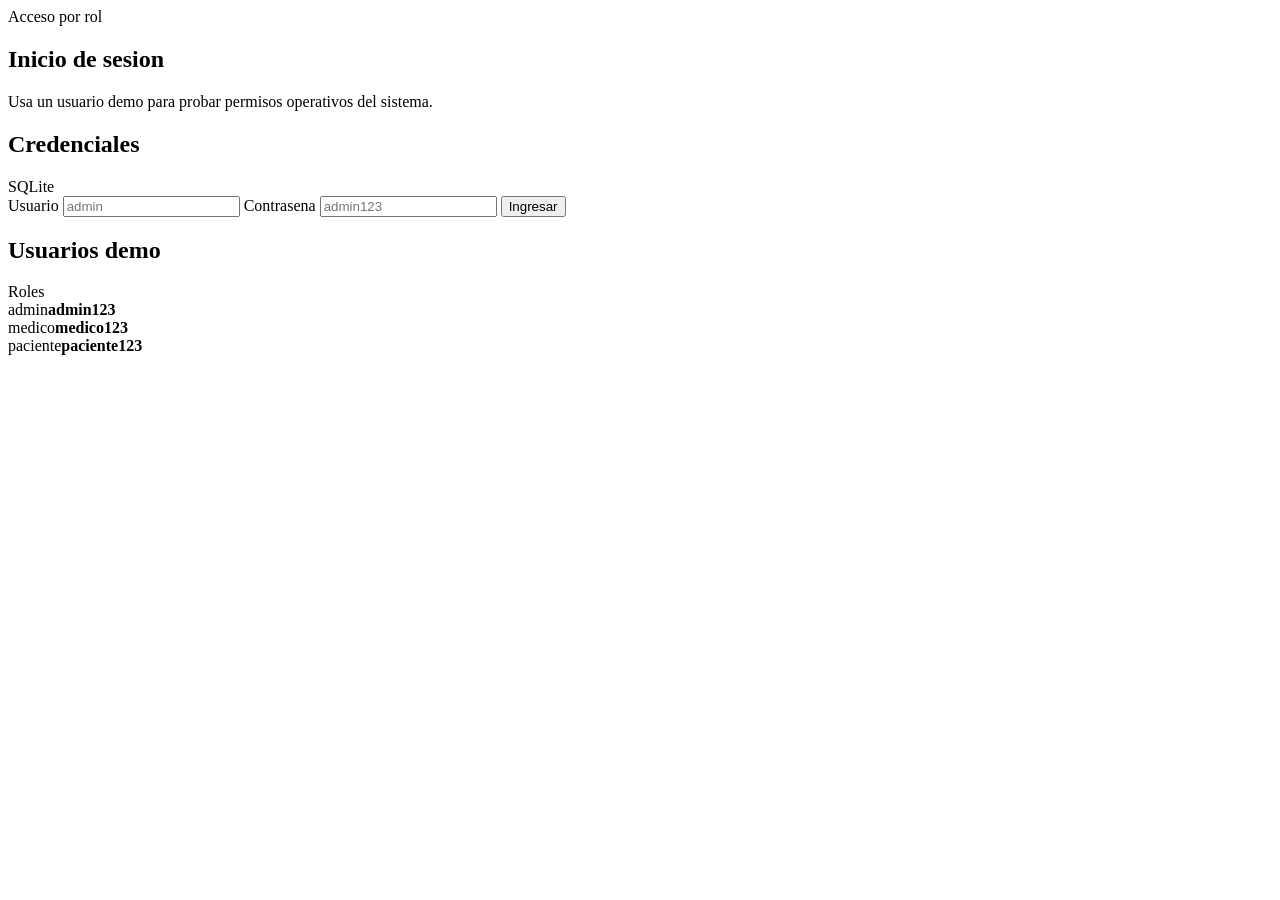
==== SistemaSalud/src/main/resources/templates/login.html @ 9694a08c "semana 15 - analisis" ====
<!DOCTYPE html>
<html lang="es" xmlns:th="http://www.thymeleaf.org">
<head th:replace="~{fragments/shell :: head('Login')}"></head>
<body th:replace="~{fragments/shell :: shell('Login', 'seguridad', ~{::pageContent})}">
<th:block th:fragment="pageContent">
    <section class="page-intro">
        <div>
            <span class="date-label">Acceso por rol</span>
            <h1>Inicio de sesion</h1>
            <p>Usa un usuario demo para probar permisos operativos del sistema.</p>
        </div>
    </section>

    <section class="appointment-layout">
        <form class="panel appointment-form" th:action="@{/login}" method="post">
            <div class="panel-header">
                <h2>Credenciales</h2>
                <span>SQLite</span>
            </div>
            <div th:if="${param.success}" class="alert" th:text="${param.success}"></div>
            <div th:if="${param.error}" class="alert alert-error" th:text="${param.error}"></div>
            <label>
                Usuario
                <input type="text" name="username" placeholder="admin" required>
            </label>
            <label>
                Contrasena
                <input type="password" name="password" placeholder="admin123" required>
            </label>
            <button class="primary-action full-field" type="submit">Ingresar</button>
        </form>

        <aside class="panel">
            <div class="panel-header">
                <h2>Usuarios demo</h2>
                <span>Roles</span>
            </div>
            <div class="health-list">
                <div><span>admin</span><strong>admin123</strong></div>
                <div><span>medico</span><strong>medico123</strong></div>
                <div><span>paciente</span><strong>paciente123</strong></div>
            </div>
        </aside>
    </section>
</th:block>
</body>
</html>
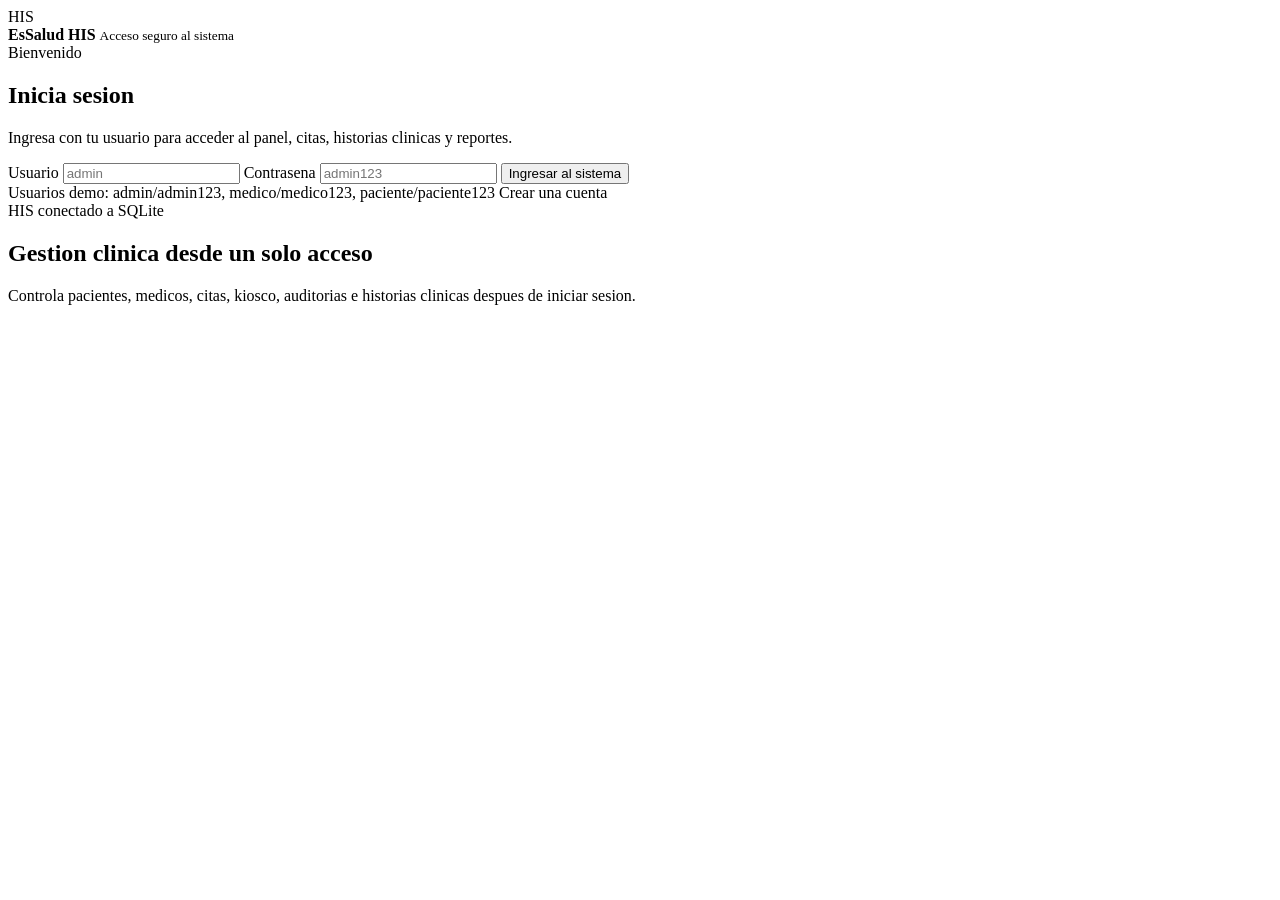
==== commit 47debc5d: "Proyecto - Analisis" ====
--- a/SistemaSalud/src/main/resources/templates/login.html
+++ b/SistemaSalud/src/main/resources/templates/login.html
@@ -1,47 +1,57 @@
 <!DOCTYPE html>
 <html lang="es" xmlns:th="http://www.thymeleaf.org">
-<head th:replace="~{fragments/shell :: head('Login')}"></head>
-<body th:replace="~{fragments/shell :: shell('Login', 'seguridad', ~{::pageContent})}">
-<th:block th:fragment="pageContent">
-    <section class="page-intro">
-        <div>
-            <span class="date-label">Acceso por rol</span>
-            <h1>Inicio de sesion</h1>
-            <p>Usa un usuario demo para probar permisos operativos del sistema.</p>
+<head>
+    <meta charset="UTF-8">
+    <meta name="viewport" content="width=device-width, initial-scale=1.0">
+    <title>Login | EsSalud HIS</title>
+    <link rel="stylesheet" th:href="@{/css/styles.css}">
+</head>
+<body class="auth-body">
+<main class="auth-page">
+    <section class="auth-card">
+        <div class="auth-brand">
+            <span class="brand-mark">
+                <span class="brand-pulse"></span>
+                HIS
+            </span>
+            <div>
+                <strong>EsSalud HIS</strong>
+                <small>Acceso seguro al sistema</small>
+            </div>
+        </div>
+
+        <div class="auth-heading">
+            <span class="date-label">Bienvenido</span>
+            <h1>Inicia sesion</h1>
+            <p>Ingresa con tu usuario para acceder al panel, citas, historias clinicas y reportes.</p>
+        </div>
+
+        <div th:if="${param.success}" class="alert" th:text="${param.success}"></div>
+        <div th:if="${param.error}" class="alert alert-error" th:text="${param.error}"></div>
+
+        <form class="auth-form" th:action="@{/login}" method="post">
+            <label>
+                Usuario
+                <input type="text" name="username" placeholder="admin" autocomplete="username" required>
+            </label>
+            <label>
+                Contrasena
+                <input type="password" name="password" placeholder="admin123" autocomplete="current-password" required>
+            </label>
+            <button class="primary-action" type="submit">Ingresar al sistema</button>
+        </form>
+
+        <div class="auth-footer">
+            <span>Usuarios demo: admin/admin123, medico/medico123, paciente/paciente123</span>
+            <a th:href="@{/registro}">Crear una cuenta</a>
         </div>
     </section>
 
-    <section class="appointment-layout">
-        <form class="panel appointment-form" th:action="@{/login}" method="post">
-            <div class="panel-header">
-                <h2>Credenciales</h2>
-                <span>SQLite</span>
-            </div>
-            <div th:if="${param.success}" class="alert" th:text="${param.success}"></div>
-            <div th:if="${param.error}" class="alert alert-error" th:text="${param.error}"></div>
-            <label>
-                Usuario
-                <input type="text" name="username" placeholder="admin" required>
-            </label>
-            <label>
-                Contrasena
-                <input type="password" name="password" placeholder="admin123" required>
-            </label>
-            <button class="primary-action full-field" type="submit">Ingresar</button>
-        </form>
-
-        <aside class="panel">
-            <div class="panel-header">
-                <h2>Usuarios demo</h2>
-                <span>Roles</span>
-            </div>
-            <div class="health-list">
-                <div><span>admin</span><strong>admin123</strong></div>
-                <div><span>medico</span><strong>medico123</strong></div>
-                <div><span>paciente</span><strong>paciente123</strong></div>
-            </div>
-        </aside>
-    </section>
-</th:block>
+    <aside class="auth-side">
+        <span>HIS conectado a SQLite</span>
+        <h2>Gestion clinica desde un solo acceso</h2>
+        <p>Controla pacientes, medicos, citas, kiosco, auditorias e historias clinicas despues de iniciar sesion.</p>
+    </aside>
+</main>
 </body>
 </html>
